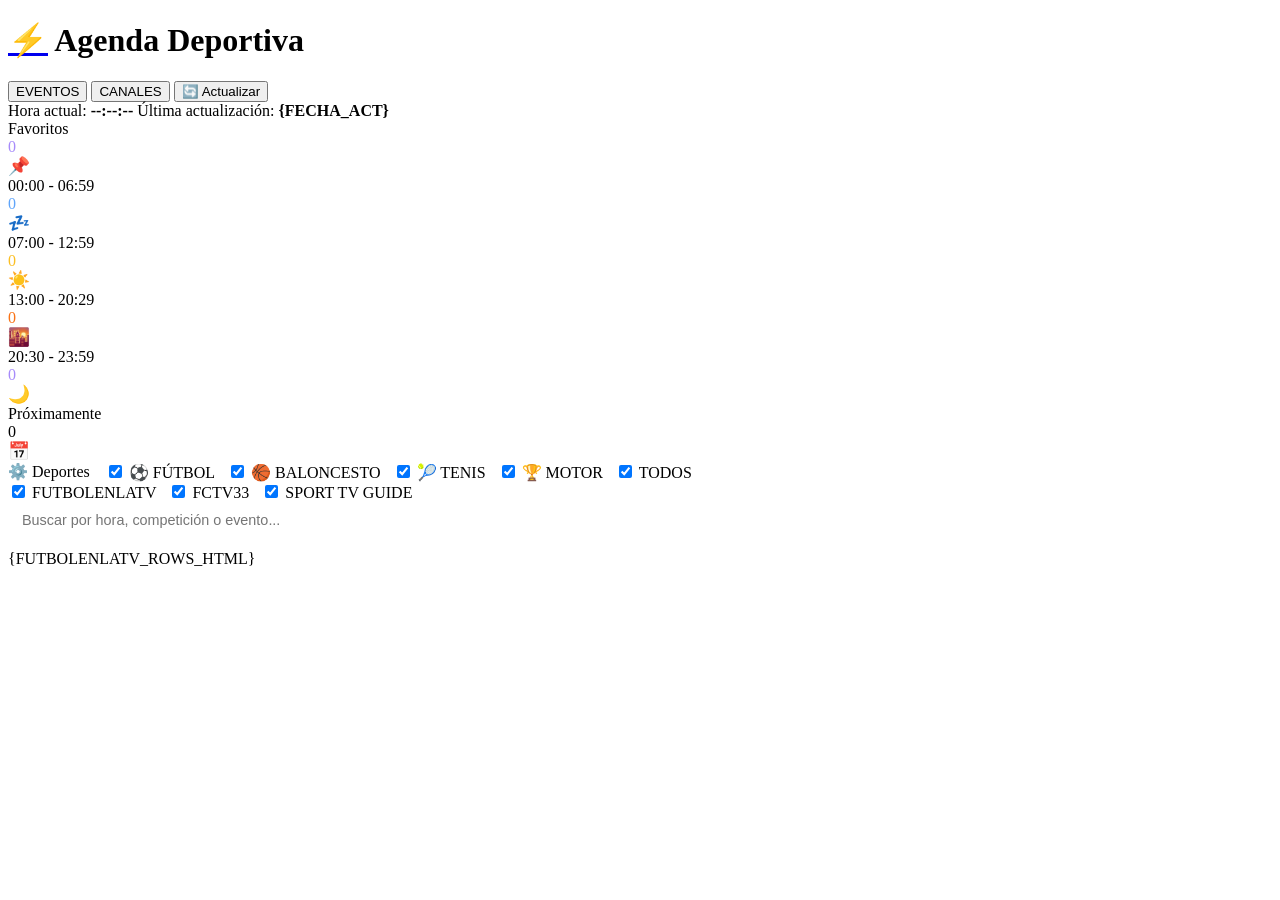
==== templates/agenda.html @ 51decefa "Rename agenda.html to templates/agenda.html" ====
<!DOCTYPE html>
<html lang="es">
<head>
    <meta charset="UTF-8">
    <meta name="viewport" content="width=device-width, initial-scale=1.0">
    <title>Agenda Deportiva</title>
    <link href="https://fonts.googleapis.com/css2?family=Inter:wght@400;500;600;700;800&display=swap" rel="stylesheet">
    <style>
{AGENDA_CSS}
    </style>
</head>
<body>
<div class="container">
    <div class="sticky-panel" id="stickyPanel">
    <header>
        <div><h1><a href="https://daddylive.pk/" target="_blank" class="icon-link" title="Abrir DaddyLive HD">⚡</a> Agenda Deportiva</h1></div>
        <div class="header-controls">
            <button class="nav-tab-btn active" id="btn-view-futbolenlatv" onclick="switchView('futbolenlatv')">EVENTOS</button>
            <button class="nav-tab-btn" id="btn-view-channels" onclick="switchView('channels')">CANALES</button>
            <button class="btn-update" onclick="location.reload()">🔄 Actualizar</button>
        </div>
        <div class="last-update">
            <span>Hora actual: <strong id="liveClock">--:--:--</strong></span>
            <span>Última actualización: <strong>{FECHA_ACT}</strong></span>
        </div>
    </header>

    <div id="futbolenlatv-controls">
        <div class="stats-grid">
            <div class="stat-card active-card" id="card-favoritos" onclick="setFilter('favoritos')">
                <div><div class="lbl">Favoritos</div><div class="val" style="color:#a78bfa">0</div></div><div style="font-size:1.1rem">📌</div>
            </div>
            <div class="stat-card" id="card-madrugada" onclick="setFilter('madrugada')">
                <div><div class="lbl">00:00 - 06:59</div><div class="val" style="color:#60a5fa">0</div></div><div style="font-size:1.1rem">💤</div>
            </div>
            <div class="stat-card" id="card-manana" onclick="setFilter('manana')">
                <div><div class="lbl">07:00 - 12:59</div><div class="val" style="color:#fbbf24">0</div></div><div style="font-size:1.1rem">☀️</div>
            </div>
            <div class="stat-card" id="card-tarde" onclick="setFilter('tarde')">
                <div><div class="lbl">13:00 - 20:29</div><div class="val" style="color:#f97316">0</div></div><div style="font-size:1.1rem">🌇</div>
            </div>
            <div class="stat-card" id="card-noche" onclick="setFilter('noche')">
                <div><div class="lbl">20:30 - 23:59</div><div class="val" style="color:#a78bfa">0</div></div><div style="font-size:1.1rem">🌙</div>
            </div>
            <div class="stat-card" id="card-proximamente" onclick="setFilter('proximamente')">
                <div><div class="lbl">Próximamente</div><div class="val">0</div></div><div style="font-size:1.1rem">📅</div>
            </div>
        </div>

        <div class="comp-filter-panel">
            <div class="comp-filter-header">
                <div style="display: flex; gap: 15px; align-items: center; flex-wrap: wrap;">
                    <span>⚙️ Deportes</span>
                    <div class="comp-checkboxes" style="display: flex; gap: 12px; align-items: center; flex-wrap: wrap;">
                        <label><input type="checkbox" class="comp-chk" id="chk-futbol" value="futbol" checked onchange="handleSportChange('futbol')"> ⚽ FÚTBOL</label>
                        <label><input type="checkbox" class="comp-chk" id="chk-baloncesto" value="baloncesto" checked onchange="handleSportChange('baloncesto')"> 🏀 BALONCESTO</label>
                        <label><input type="checkbox" class="comp-chk" id="chk-tenis" value="tenis" checked onchange="handleSportChange('tenis')"> 🎾 TENIS</label>
                        <label><input type="checkbox" class="comp-chk" id="chk-motor" value="motor" checked onchange="handleSportChange('motor')"> 🏆 MOTOR</label>
                        <label><input type="checkbox" class="comp-chk" id="chk-todos" value="todos" checked onchange="handleSportChange('todos')"> TODOS</label>
                    </div>
                </div>
                <div style="display: flex; gap: 15px; align-items: center; flex-wrap: wrap;">
                    <div class="comp-checkboxes" style="display: flex; gap: 12px; align-items: center; flex-wrap: wrap;">
                        <label><input type="checkbox" class="source-chk" id="chk-futbolenlatv" value="futbolenlatv" checked onchange="handleSourceChange('futbolenlatv')"> FUTBOLENLATV</label>
                        <label><input type="checkbox" class="source-chk" id="chk-fctv33" value="fctv33" checked onchange="handleSourceChange('fctv33')"> FCTV33</label>
                        <label><input type="checkbox" class="source-chk" id="chk-cdnlive" value="cdnlive" checked onchange="handleSourceChange('cdnlive')"> SPORT TV GUIDE</label>
                    </div>
                </div>
            </div>
        </div>

        <div class="search-wrapper" style="position: relative; margin-bottom: 12px;">
            <input type="text" id="agendaSearch" placeholder="Buscar por hora, competición o evento..." oninput="toggleClearBtn('agendaSearch', 'clearAgendaSearch'); applyFilters()" style="width: 100%; padding: 10px 36px 10px 14px; background: var(--card-bg); border: 1px solid var(--border-color); border-radius: 8px; color: var(--text-main); font-size: 0.9rem;">
            <button type="button" id="clearAgendaSearch" onclick="clearSearchInput('agendaSearch', 'clearAgendaSearch', applyFilters)" title="Borrar búsqueda" style="display: none; position: absolute; right: 10px; top: 50%; transform: translateY(-50%); background: none; border: none; color: var(--text-muted); font-size: 1rem; font-weight: 700; cursor: pointer; padding: 2px 6px; line-height: 1;">✕</button>
        </div>
    </div>

    <div id="channels-controls" style="display: none; margin-bottom: 10px;">
        <div class="search-wrapper" style="position: relative; margin-bottom: 8px;">
            <input type="text" id="channelSearch" placeholder="Buscar canal..." oninput="toggleClearBtn('channelSearch', 'clearChannelSearch'); filterChannels()" style="width: 100%; padding: 10px 36px 10px 14px; background: var(--card-bg); border: 1px solid var(--border-color); border-radius: 8px; color: var(--text-main); font-size: 0.9rem;">
            <button type="button" id="clearChannelSearch" onclick="clearSearchInput('channelSearch', 'clearChannelSearch', filterChannels)" title="Borrar búsqueda" style="display: none; position: absolute; right: 10px; top: 50%; transform: translateY(-50%); background: none; border: none; color: var(--text-muted); font-size: 1rem; font-weight: 700; cursor: pointer; padding: 2px 6px; line-height: 1;">✕</button>
        </div>
        <div style="display: flex; flex-wrap: wrap; gap: 4px; justify-content: center;">
            <button class="letter-btn active" data-mode="FAVORITOS" onclick="filterChannelsByLetter('FAVORITOS')">⭐ Favoritos</button>
            <button class="letter-btn" data-mode="Todos" onclick="filterChannelsByLetter('Todos')">Todos</button>
            <button class="letter-btn" data-mode="#" onclick="filterChannelsByLetter('#')">#</button>
            <button class="letter-btn" data-mode="A" onclick="filterChannelsByLetter('A')">A</button>
            <button class="letter-btn" data-mode="B" onclick="filterChannelsByLetter('B')">B</button>
            <button class="letter-btn" data-mode="C" onclick="filterChannelsByLetter('C')">C</button>
            <button class="letter-btn" data-mode="D" onclick="filterChannelsByLetter('D')">D</button>
            <button class="letter-btn" data-mode="E" onclick="filterChannelsByLetter('E')">E</button>
            <button class="letter-btn" data-mode="F" onclick="filterChannelsByLetter('F')">F</button>
            <button class="letter-btn" data-mode="G" onclick="filterChannelsByLetter('G')">G</button>
            <button class="letter-btn" data-mode="H" onclick="filterChannelsByLetter('H')">H</button>
            <button class="letter-btn" data-mode="I" onclick="filterChannelsByLetter('I')">I</button>
            <button class="letter-btn" data-mode="J" onclick="filterChannelsByLetter('J')">J</button>
            <button class="letter-btn" data-mode="K" onclick="filterChannelsByLetter('K')">K</button>
            <button class="letter-btn" data-mode="L" onclick="filterChannelsByLetter('L')">L</button>
            <button class="letter-btn" data-mode="M" onclick="filterChannelsByLetter('M')">M</button>
            <button class="letter-btn" data-mode="N" onclick="filterChannelsByLetter('N')">N</button>
            <button class="letter-btn" data-mode="O" onclick="filterChannelsByLetter('O')">O</button>
            <button class="letter-btn" data-mode="P" onclick="filterChannelsByLetter('P')">P</button>
            <button class="letter-btn" data-mode="Q" onclick="filterChannelsByLetter('Q')">Q</button>
            <button class="letter-btn" data-mode="R" onclick="filterChannelsByLetter('R')">R</button>
            <button class="letter-btn" data-mode="S" onclick="filterChannelsByLetter('S')">S</button>
            <button class="letter-btn" data-mode="T" onclick="filterChannelsByLetter('T')">T</button>
            <button class="letter-btn" data-mode="U" onclick="filterChannelsByLetter('U')">U</button>
            <button class="letter-btn" data-mode="V" onclick="filterChannelsByLetter('V')">V</button>
            <button class="letter-btn" data-mode="W" onclick="filterChannelsByLetter('W')">W</button>
            <button class="letter-btn" data-mode="X" onclick="filterChannelsByLetter('X')">X</button>
            <button class="letter-btn" data-mode="Y" onclick="filterChannelsByLetter('Y')">Y</button>
            <button class="letter-btn" data-mode="Z" onclick="filterChannelsByLetter('Z')">Z</button>
        </div>
    </div>
    </div>

    <div class="table-card" id="futbolenlatv-view-container">
        <div class="events-stack" id="futbolenlatvTable">
            {FUTBOLENLATV_ROWS_HTML}
        </div>
    </div>

    <div class="table-card" id="channels-view-container" style="display: none;">
        <div id="sportTvGuideEventsPanel" style="display: none; padding: 14px 16px;"></div>
        <div id="channelsGrid" class="channels-grid">
            <div class="empty-state">Cargando canales...</div>
        </div>
    </div>
</div>

<dialog id="player-dialog">
    <div class="player-head">
        <strong id="player-title" style="color: #38bdf8; font-size: 0.95rem;">Reproductor</strong>
        <button onclick="closePlayerModal()" style="background: none; border: none; color: var(--text-muted); font-size: 1.2rem; cursor: pointer;">✕</button>
    </div>
    <div class="player-body" id="player-content"></div>
</dialog>

<script>
{AGENDA_JS}
</script>
</body>
</html>
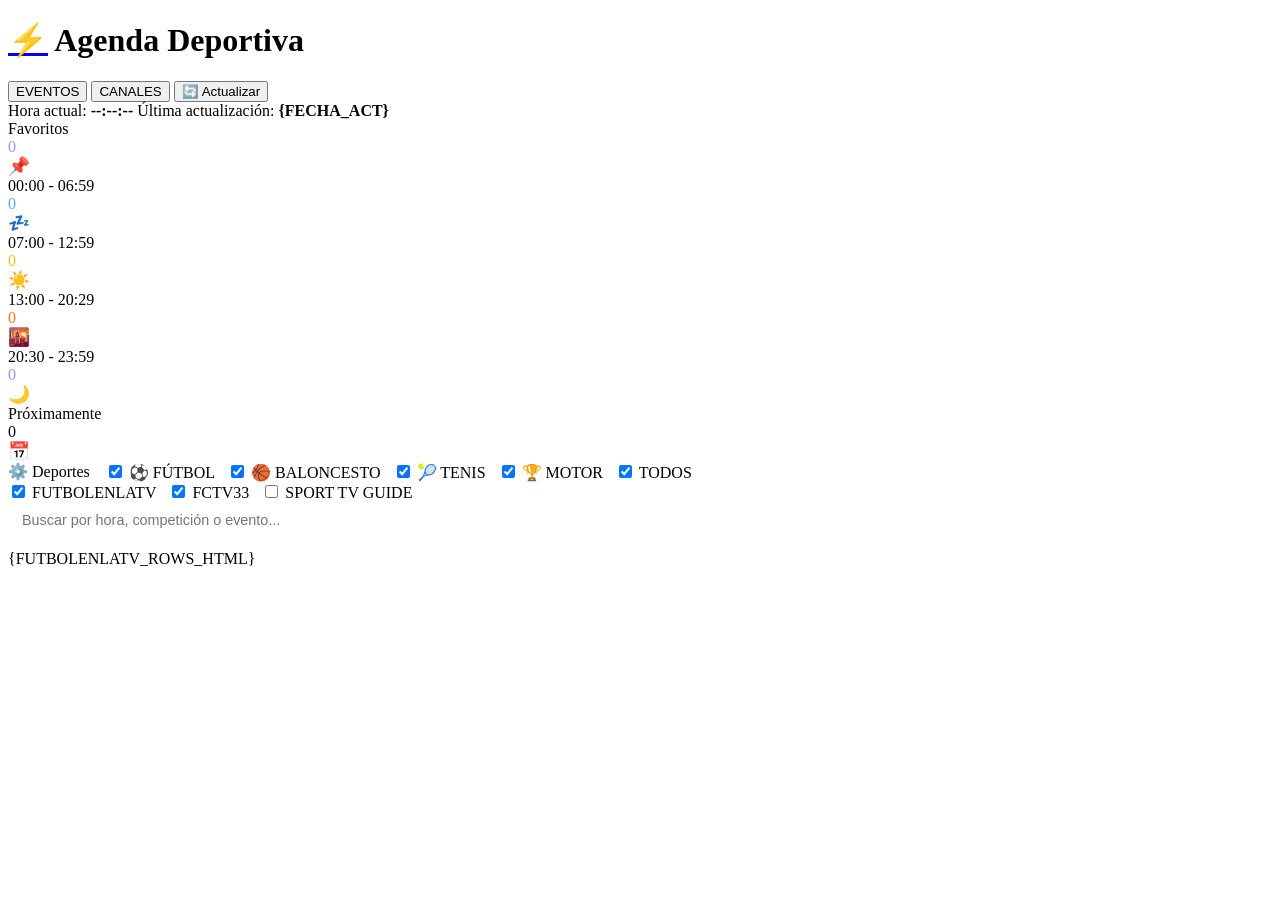
==== commit 9f1994d8: "Add files via upload" ====
--- a/templates/agenda.html
+++ b/templates/agenda.html
@@ -63,7 +63,7 @@
                     <div class="comp-checkboxes" style="display: flex; gap: 12px; align-items: center; flex-wrap: wrap;">
                         <label><input type="checkbox" class="source-chk" id="chk-futbolenlatv" value="futbolenlatv" checked onchange="handleSourceChange('futbolenlatv')"> FUTBOLENLATV</label>
                         <label><input type="checkbox" class="source-chk" id="chk-fctv33" value="fctv33" checked onchange="handleSourceChange('fctv33')"> FCTV33</label>
-                        <label><input type="checkbox" class="source-chk" id="chk-cdnlive" value="cdnlive" checked onchange="handleSourceChange('cdnlive')"> SPORT TV GUIDE</label>
+                        <label><input type="checkbox" class="source-chk" id="chk-cdnlive" value="cdnlive" onchange="handleSourceChange('cdnlive')"> SPORT TV GUIDE</label>
                     </div>
                 </div>
             </div>
@@ -140,4 +140,4 @@
 {AGENDA_JS}
 </script>
 </body>
-</html>
+</html>
